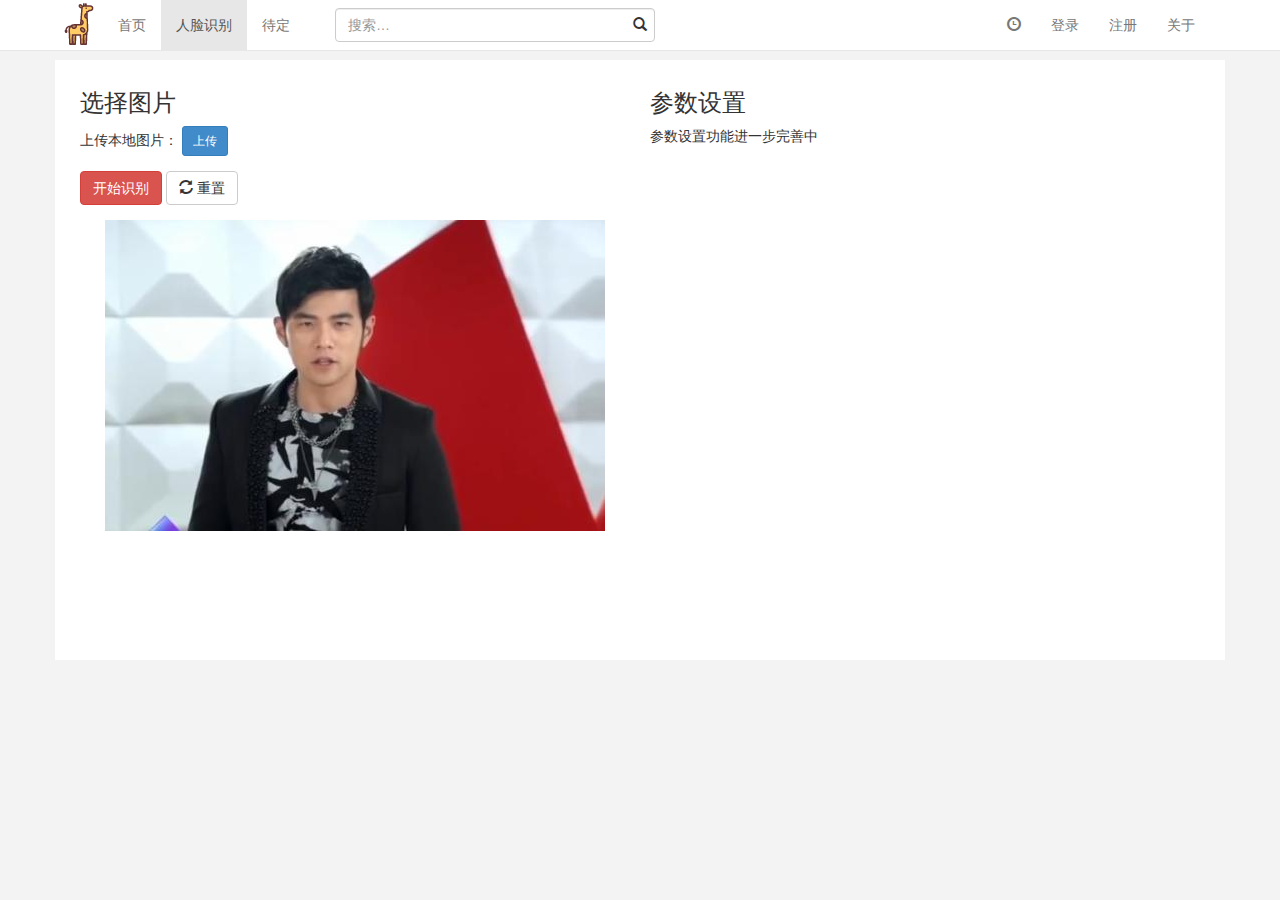
==== facial.html @ 5799d701 "seayao" ====
<!DOCTYPE html>
<html lang="en">
<head>
    <meta charset="UTF-8">
    <meta name="viewport"
          content="width=device-width, initial-scale=1.0, maximum-scale=1.0, minimum-scale=1.0, user-scalable=no">
    <title>人脸识别</title>
    <link rel="shortcut icon" type="image/x-icon" href="img/logo.png">
    <link rel="stylesheet" href="lib/css/bootstrap.min.css">
    <link rel="stylesheet" href="plugins/loading-bysea/css/loading.css">
    <link rel="stylesheet" href="plugins/jquery-toast/css/toast.style.css">
    <link rel="stylesheet" href="css/oclock.css">
    <link rel="stylesheet" href="css/base.css">
    <link rel="stylesheet" href="css/facial.css">
</head>
<body>
<div id="main-loading"></div>
<div class="navbar navbar-default navbar-fixed-top slideUp slideDown my-nav" role="navigation" id="menu-nav">
    <div class="container">
        <div class="navbar-header">
            <button class="navbar-toggle collapsed" type="button" data-toggle="collapse" data-target=".navbar-collapse">
                <span class="sr-only">Toggle navigation</span>
                <span class="icon-bar"></span>
                <span class="icon-bar"></span>
                <span class="icon-bar"></span>
            </button>
            <a class="navbar-brand hidden-sm" href="index.html" style="padding: 0">
                <img src="img/logo.png" alt="首页">
            </a>
        </div>
        <div class="navbar-collapse collapse" role="navigation">
            <ul class="nav navbar-nav">
                <li class=""><a href="index.html">首页<span class="sr-only">(current)</span></a></li>
                <li class="active"><a href="facial.html">人脸识别</a></li>
                <li class=""><a href="#" data-toggle="modal" data-target="#aboutModal">待定</a></li>
            </ul>
            <div class="col-md-4 col-sm-4">
                <form class="navbar-form navbar-left" style="width: 100%">
                    <div class="form-group" style="position: relative;width: 100%">
                        <input type="text" class="search-box form-control" placeholder="搜索…">
                        <span class="glyphicon glyphicon-search search-btn" aria-hidden="true" data-toggle="modal"
                              data-target="#aboutModal"></span>
                    </div>
                </form>
            </div>
            <div class="pull-right">
                <ul class="nav navbar-nav">
                    <li>
                        <a id="view-time" href="javascript:;">
                            <span class="glyphicon glyphicon-time" aria-hidden="true"></span>
                        </a>
                    </li>
                    <li><a href="#" data-toggle="modal" data-target="#aboutModal">登录</a></li>
                    <li><a href="#" data-toggle="modal" data-target="#aboutModal">注册</a></li>
                    <li>
                        <a href="#" data-toggle="modal" data-target="#aboutModal">关于</a>
                    </li>
                </ul>
            </div>
        </div>
    </div>
</div>

<div class="container sea-container">
    <div class="row">
        <div class="sea-content-west col-sm-6 col-md-6">
            <div class="pub-area">
                <h3>选择图片</h3>
                <form>
                    <div class="form-group">
                        <span>上传本地图片：</span>
                        <label for="file" class="btn btn-sm btn-primary" style="overflow: hidden;">上传
                            <input id="file" type="file" accept="image/png,image/jpeg"
                                   style="position: absolute;top:-100px;">
                        </label>
                    </div>
                </form>
                <form>
                    <div class="form-group">
                        <button id="track" class="btn btn-danger" type="button">开始识别</button>
                        <button id="resetAll" class="btn btn-default" type="button"><span
                                class="glyphicon glyphicon-refresh" aria-hidden="true"></span>&nbsp;重置
                        </button>
                    </div>
                </form>
                <!--待识别区域-->
                <div id="main" class="view-container text-center">
                    <img id="img" src="img/people/zjl.jpg" alt="人物">
                </div>
            </div>
        </div>

        <div class="sea-content-east col-sm-6 col-md-6">
            <div class="pub-area">
                <h3>参数设置</h3>
                <p class="" style="margin-bottom: 4px">参数设置功能进一步完善中</p>
                <!--照片合成-->
                <div class="compound-tool">
                    <p class="sea-tips" style="margin-bottom: 4px">照片合成等功能，升级中…</p>
                    <form>
                        <div class="form-group">
                            <button class="btn btn-primary compound male" type="button">合成男军装照</button>
                            <button class="btn btn-danger compound" type="button">合成女军装照</button>
                        </div>
                    </form>
                </div>
                <!--识别结果-->
                <div class="text-center">
                    <canvas id="myCanvas"></canvas>
                </div>
                <div class="hide">
                    <img id="femaleBg" src="img/female.png">
                    <img id="maleBg" src="img/male.png">
                    <img id="theFace" src="">
                    <canvas id="faceCtx"></canvas>
                </div>
            </div>
        </div>
    </div>
</div>

<!--About Modal -->
<div class="modal fade" id="aboutModal" tabindex="-1" role="dialog" aria-labelledby="aboutModalLabel">
    <div class="modal-dialog" role="document">
        <div class="modal-content">
            <div class="modal-header">
                <button type="button" class="close" data-dismiss="modal" aria-label="Close"><span
                        aria-hidden="true">&times;</span></button>
                <h4 class="modal-title" id="aboutModalLabel">关于</h4>
            </div>
            <div class="modal-body">
                <p>更新日志：</p>
                <p>1、支持Safari浏览器。
                    <small>—2017-09-20</small>
                </p>
                <p>2、增加加载动画，提供更好的交互体验。
                    <small>—2017-09-20</small>
                </p>
                <p>3、增加尺寸选择和自定义尺寸。
                    <small>—2017-09-22</small>
                </p>
                <p>4、整体布局和样式调整。
                    <small>—2017-09-28</small>
                </p>
                <p>5、功能增加与优化，新增<span class="sea-remark">【文档内容偏移】</span>，优化<span class="sea-remark">【文档整体宽度】</span>。
                    <small>—2017-09-28</small>
                </p>
                <p>6、模块增加与样式优化，新增<span class="sea-remark">【人脸识别】</span>模块。
                    <small>—2017-10-09</small>
                </p>
                <p class="sea-tips">设备及浏览器支持支持：</p>
                <div class="table-responsive" style="width: 90%">
                    <table class="table table-bordered table-hover text-center">
                        <thead>
                        <tr>
                            <th class="text-center" style="width: 15%">#</th>
                            <th class="text-center">PC端</th>
                            <th class="text-center">移动端</th>
                            <th class="text-center">……</th>
                        </tr>
                        </thead>
                        <tbody>
                        <tr>
                            <th class="text-center">长图</th>
                            <td><span class="sea-ok glyphicon glyphicon-ok-circle" aria-hidden="true"></span></td>
                            <td><span class="sea-no glyphicon glyphicon-remove-circle" aria-hidden="true"></span></td>
                            <td><span class="sea-ok glyphicon glyphicon-ok-circle" aria-hidden="true"></span></td>
                        </tr>
                        <tr>
                            <th class="text-center">人脸识别</th>
                            <td><span class="sea-ok glyphicon glyphicon-ok-circle" aria-hidden="true"></span></td>
                            <td><span class="sea-ok glyphicon glyphicon-ok-circle" aria-hidden="true"></span></td>
                            <td><span class="sea-ok glyphicon glyphicon-ok-circle" aria-hidden="true"></span></td>
                        </tr>
                        </tbody>
                    </table>
                </div>
                <div class="text-center" style="border-top: 1px solid #ddd;margin: 0 -20px;padding-top: 10px">
                    <img src="img/logo.png" alt="首页">
                    <span>简约而不简单！</span>
                </div>
                <p class="text-center" style="margin-bottom: 0">Copyright&nbsp;&copy;&nbsp;<a
                        href="http://www.mwyking.com">seayao</a>&nbsp;
                    2015 - 2017 &nbsp;All rights reserved.</p>
            </div>
        </div>
    </div>
</div>

<!--time Modal -->
<div class="modal fade" id="timeModal" tabindex="-1" role="dialog" aria-labelledby="timeModalLabel">
    <div class="modal-dialog" role="document">
        <div class="modal-body clock-content">
            <div class="icon-large icon-clock">
                <div class="clock">
                    <ol>
                        <li></li>
                        <li></li>
                        <li></li>
                        <li></li>
                        <li></li>
                        <li></li>
                        <li></li>
                        <li></li>
                        <li></li>
                        <li></li>
                        <li></li>
                        <li></li>
                    </ol>
                    <div id="hour" style="transform: rotate(50deg)"></div>
                    <div id="min" style="transform: rotate(90deg)"></div>
                    <div id="sec"></div>
                    <div id="date"></div>
                </div>
            </div>
        </div>
    </div>
</div>

<!--返回顶部按钮-->
<a class="back-top" href="#">
    <span class="glyphicon glyphicon-arrow-up" aria-hidden="true"></span>
</a>
</body>
<script type="text/javascript" src="lib/js/jquery-1.11.1.min.js"></script>
<script type="text/javascript" src="lib/js/bootstrap.min.js"></script>
<script type="text/javascript" src="plugins/promise/promise.min.js"></script>
<script type="text/javascript" src="plugins/tracking/tracking-min.js"></script>
<script type="text/javascript" src="plugins/tracking/data/face-min.js"></script>
<script type="text/javascript" src="plugins/alloyimage/alloyimage-1.1.js"></script>
<script type="text/javascript" src="plugins/loading-bysea/js/loading.js"></script>
<script type="text/javascript" src="plugins/jquery-toast/js/toast.js"></script>
<script type="text/javascript" src="js/base.js"></script>
<script type="text/javascript" src="js/oclock.js"></script>
<script type="text/javascript" src="js/facial.js"></script>
</html>
---- plugins/jquery-toast/css/toast.style.css ----
@charset "UTF-8";
@font-face {
    font-family: 'toast';
    src: url("../fonts/toast.eot?76tjxy");
    src: url("../fonts/toast.eot?76tjxy#iefix") format("embedded-opentype"), url("../fonts/toast.ttf?76tjxy") format("truetype"), url("../fonts/toast.woff?76tjxy") format("woff"), url("../fonts/toast.svg?76tjxy#toast") format("svg");
    font-weight: normal;
    font-style: normal;
}

i {
    /* use !important to prevent issues with browser extensions that change fonts */
    font-family: 'toast' !important;
    speak: none;
    font-style: normal;
    font-weight: normal;
    font-variant: normal;
    text-transform: none;
    line-height: 1;
    /* Better Font Rendering =========== */
    -webkit-font-smoothing: antialiased;
    -moz-osx-font-smoothing: grayscale;
}

.toast-icon-error:before {
    content: "";
}

.toast-icon-info:before {
    content: "";
}

.toast-icon-notice:before {
    content: "";
}

.toast-icon-success:before {
    content: "";
}

.toast-icon-warning:before {
    content: "";
}

.toast-item-wrapper {
    min-width: 250px;
    padding: 10px;
    box-sizing: border-box;
    color: #fff;
    overflow: hidden;
    -webkit-user-select: none;
    -moz-user-select: none;
    -ms-user-select: none;
    user-select: none;
}

.toast-item-wrapper i.toast-icon {
    position: absolute;
    top: 12px;
    left: 0;
    width: 50px;
    text-align: center;
    vertical-align: middle;
    font-size: 2rem;
}

.toast-item-wrapper .toast-close {
    font-size: 1.2rem;
    position: absolute;
    top: 0;
    right: 0;
    width: 20px;
    text-align: center;
    cursor: pointer;
}

.toast-item-wrapper.success {
    background-color: #29ab9f;
    border: 1px solid #1a9581;
}

.toast-item-wrapper.error {
    background-color: #ff7946;
    border: 1px solid #f35818;
}

.toast-item-wrapper.warning {
    background-color: #fff1c0;
    border: 1px solid #f0c948;
    color: #333;
}

.toast-item-wrapper.notice {
    background-color: #48a9f8;
    border: 1px solid #208ce4;
}

.toast-item-wrapper.info {
    background-color: #7f97a3;
    border: 1px solid #6b8699;
}

.toast-item-wrapper.toast-top-left {
    left: 20px;
    top: 20px;
}

.toast-item-wrapper.toast-top-right {
    right: 20px;
    top: 20px;
}

.toast-item-wrapper.toast-top-center {
    margin: 0 auto;
    top: 20px;
}

.toast-item-wrapper.toast-bottom-left {
    left: 20px;
    bottom: 20px;
}

.toast-item-wrapper.toast-bottom-right {
    right: 20px;
    bottom: 20px;
}

.toast-item-wrapper.toast-bottom-center {
    margin: 0 auto;
    bottom: 20px;
}

.toast-item-wrapper.fullscreen {
    left: 20px;
    right: 20px;
    width: calc(100% - 40px);
}

.toast-item-wrapper p {
    margin: 0;
}

.toast-item-wrapper .toast-message {
    font-size: 0.87rem;
}

.toast-item-wrapper .toast-progress {
    width: 0;
    height: 3px;
    background-color: #fff;
    position: absolute;
    bottom: 0;
    right: 0;
}

.toast-item-wrapper.rtl {
    direction: rtl;
    text-align: right;
}

.toast-item-wrapper.rtl i.toast-icon {
    left: auto;
    right: 0;
}

.toast-item-wrapper.rtl .toast-close {
    right: auto;
    left: 0;
}

.toast-item-wrapper.rtl p {
    text-align: right;
}

.toast-item-wrapper.rtl .toast-progress {
    left: auto;
    right: 0;
}
---- css/base.css ----
body {
    padding-top: 50px;
    /*解决模态框左右抖动问题*/
    overflow: auto !important;
    background-color: #f3f3f3;
}

/*按钮点击边框去除*/
.btn:focus,
.btn:active:focus,
.btn.active:focus,
.btn.focus,
.btn:active.focus,
.btn.active.focus {
    outline: none;
}

/*清除浮动*/
.f-cb:after{
    clear: both;
    content: '.';
    display: block;
    height: 0;
    visibility: hidden;
}

/*解决模态框左右抖动问题*/
.modal {
    overflow: auto !important;
}

.my-modal-footer{
    margin-top: 0;
}

/*导航菜单向上滑动*/
.slideUp {
    -webkit-transform:translateY(-100px);
    -moz-transform: translateY(-100px);
    -ms-transform: translateY(-100px);
    -o-transform:translateY(-100px);
    transform:translateY(-100px);
    -webkit-transition: transform 1s ease-out;
    -moz-transition: transform 1s ease-out;
    -ms-transition: transform 1s ease-out;
    -o-transition: transform 1s ease-out;
    transition: transform 1s ease-out;
}
/*导航菜单向下滑动*/
.slideDown {
    -webkit-transform:translateY(0);
    -moz-transform: translateY(0);
    -ms-transform: translateY(0);
    -o-transform:translateY(0);
    transform:translateY(0);
    -webkit-transition: transform .2s ease-out;
    -moz-transition: transform .2s ease-out;
    -ms-transition: ttransform .2s ease-out;
    -o-transition: ttransform .2s ease-out;
    transition: transform .2s ease-out;
}

.my-nav{
    background-color: #fff;
}

.my-sup{
    padding: 1px 2px;
    font-weight: 700;
    text-align: center;
    color: #fff;
    white-space: nowrap;
    border-radius: .25em;
    background-color: #d9534f;
    vertical-align: super;
}

/*导航栏搜索框*/
.search-box {
    width: 100% !important;
    padding-right: 20px;
}

.search-btn {
    position: absolute;
    top: 9px;
    right: 8px;
    cursor: pointer;
}

.search-btn:hover {
    color: #4c8bf5;
}

/*返回顶部图标*/
.back-top {
    display: none;
    z-index: 999999;
    width: 45px;
    height: 45px;
    position: fixed;
    bottom: 20px;
    right: 20px;
    background-color: #777;
    color: #eee;
    font-size: 24px;
    line-height: 2;
    text-align: center;
    -webkit-border-radius: 5px;
    -moz-border-radius: 5px;
    border-radius: 5px;
    text-decoration: none;
    overflow: hidden;
    border: none;
    opacity: .8;
}

.back-top:hover {
    background-color: #333;
    color: #fff;
}

.back-top:active, .back-top:focus {
    color: #fff;
}

/*提示文字*/
.sea-remark{
    color: #dd5044;
    font-weight: 700;
    font-size: 14px;
}

.sea-tips{
    font-size: 12px;
    color: #ababab;
}

.sea-no{
    color: #dd5044;
}

.sea-ok{
    color: #1da362;
}

/*页脚部分*/
.footer-content {
    margin-top: 20px;
    padding: 0 10px;
    background-color: #fff;
    -webkit-border-radius: 4px;
    -moz-border-radius: 4px;
    border-radius: 4px;
    -webkit-box-shadow: 0 1px 1px rgba(0, 0, 0, .05);
    box-shadow: 0 1px 1px rgba(0, 0, 0, .05);
}

.concern-us {
    text-align: center;
}

.concern-us p {
    display: inline-block;
    padding: 10px 0;
}

.concern-us .concern-list {
    margin-bottom: 20px;
}

.concern-us .concern-list .logo-item {
    width: 36px;
}

.concern-us .concern-list .logo-item-game {
    width: 40px;
}

.concern-us .concern-list .logo-item-hear {
    width: 30px;
}

.concern-us .concern-list .logo-item-answer {
    width: 28px;
}

.concern-us .concern-list .logo-item-chat {
    width: 33px;
}

.foot-content-bottom {
    padding: 10px;
}

.foot-copyright{
    font-size: 12px;
}

.foot-content-right {
    position: relative;
    font-size: 12px;
}

.scan-log span {
    margin-right: 10px;
}

.web-code-div {
    display: none;
    position: absolute;
    top: -140px;
    left: -10px;
}

.web-code-div img {
    width: 140px;
    height: auto;
}
---- css/facial.css ----
.sea-container{
    min-height: 600px;
    margin-top: 10px;
    background-color: #fff;
}

.sea-content-west{
    padding-right: 0;
}

.sea-content-east{
    padding-left: 0;
}

.pub-area{
    width: 100%;
    height: auto;
    padding: 10px;
    background-color: #fff;
}

.view-container {
    position: relative;
    overflow: hidden;
}

.rect {
    position: absolute;
    left: -1000px;
    top: -1000px;
    border-radius: 2px;
    border: 2px dashed #dd5044;
    box-shadow: 0 16px 28px 0 rgba(0, 0, 0, 0.3);
    cursor: pointer;
}

.compound-tool{
    display: none;
}
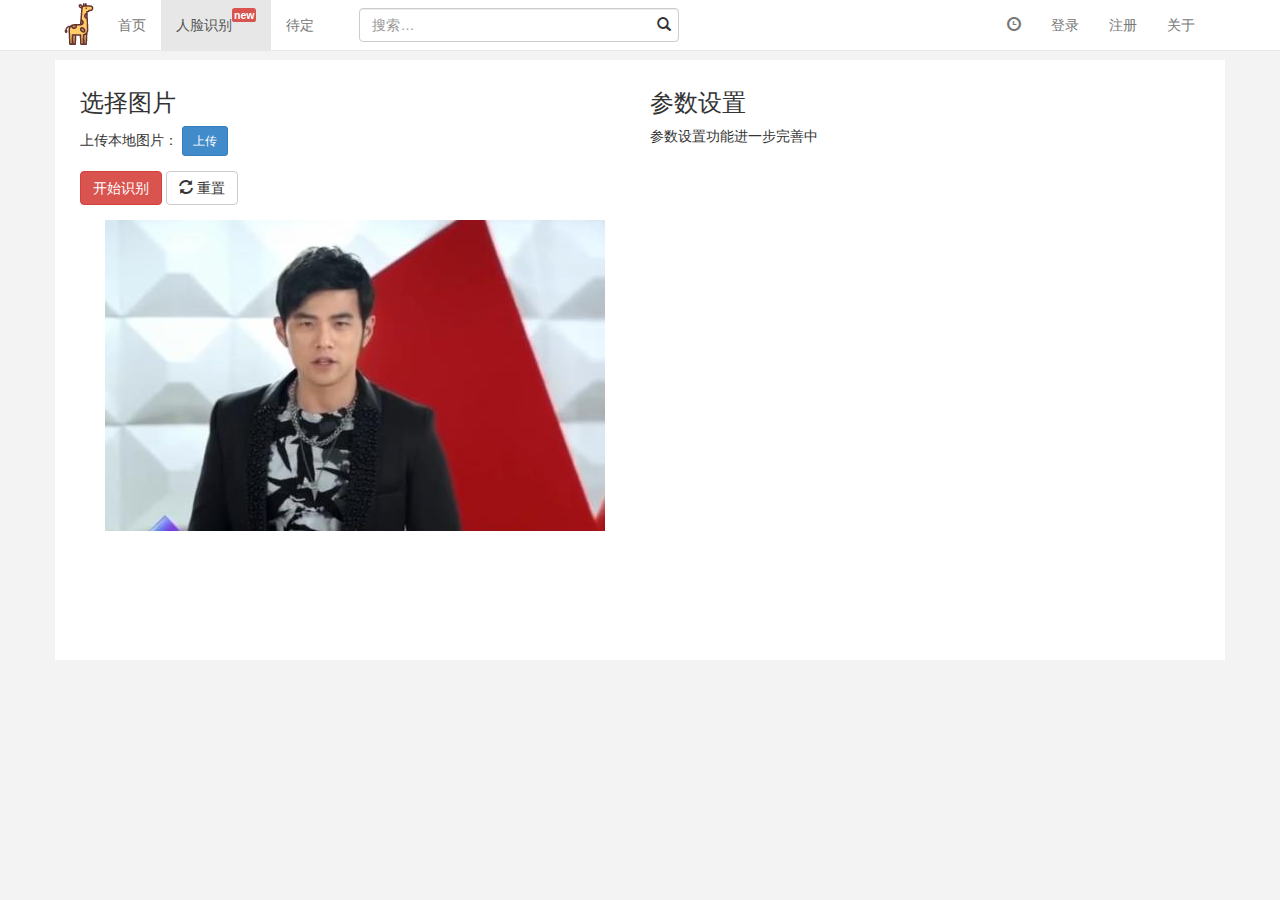
==== commit 9e50355a: "seayao" ====
--- a/facial.html
+++ b/facial.html
@@ -15,7 +15,7 @@
 </head>
 <body>
 <div id="main-loading"></div>
-<div class="navbar navbar-default navbar-fixed-top slideUp slideDown my-nav" role="navigation" id="menu-nav">
+<div class="navbar navbar-default navbar-fixed-top slideUp slideDown sea-nav" role="navigation" id="menu-nav">
     <div class="container">
         <div class="navbar-header">
             <button class="navbar-toggle collapsed" type="button" data-toggle="collapse" data-target=".navbar-collapse">
@@ -31,7 +31,7 @@
         <div class="navbar-collapse collapse" role="navigation">
             <ul class="nav navbar-nav">
                 <li class=""><a href="index.html">首页<span class="sr-only">(current)</span></a></li>
-                <li class="active"><a href="facial.html">人脸识别</a></li>
+                <li class="active"><a href="facial.html">人脸识别<sup class="sea-sup">new</sup></a></li>
                 <li class=""><a href="#" data-toggle="modal" data-target="#aboutModal">待定</a></li>
             </ul>
             <div class="col-md-4 col-sm-4">
--- a/css/base.css
+++ b/css/base.css
@@ -60,11 +60,11 @@
     transition: transform .2s ease-out;
 }
 
-.my-nav{
+.sea-nav{
     background-color: #fff;
 }
 
-.my-sup{
+.sea-sup{
     padding: 1px 2px;
     font-weight: 700;
     text-align: center;
